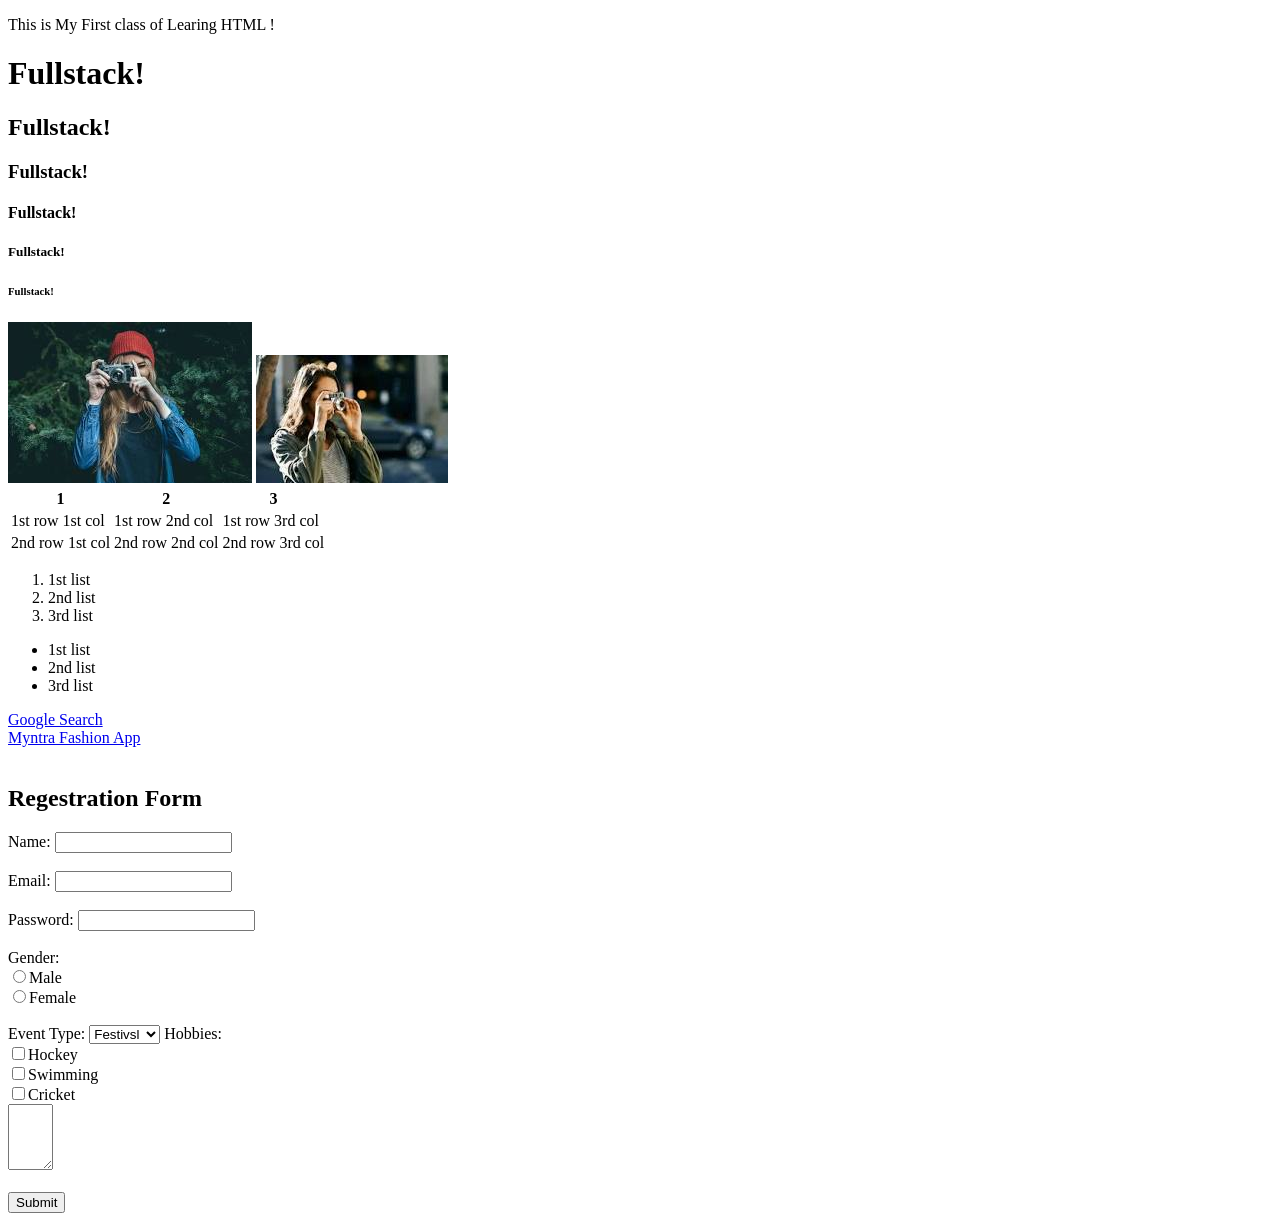
==== index.html @ b29b8303 "First commit" ====
<!DOCTYPE html>
<html>
    <head>
          <title>MY Website</title>
    </head>
    <body>
        <p>This is My First class of Learing HTML !</p>
        <h1>Fullstack!</h1>
        <h2>Fullstack!</h2>
        <h3>Fullstack!</h3>
        <h4>Fullstack!</h4>
        <h5>Fullstack!</h5>
        <h6>Fullstack!</h6>
        <img src="image.jpg">
        <img src="image1.jpg">

        <table>
            <tr>
                <th>1</th>
                <th>2</th>
                <th>3</th>
            </tr>
            <tr>
                <td>1st row 1st col</td>
                <td>1st row 2nd col</td>
                <td>1st row 3rd col</td>

            </tr>
            <tr>
                <td>2nd row 1st col</td>
                <td>2nd row 2nd col</td>
                <td>2nd row 3rd col</td>
            </tr>
        </table>

        <ol>
            <li>1st list</li>
            <li>2nd list</li>
            <li>3rd list</li>
            
        </ol>
         <ul>
            <li>1st list</li>
            <li>2nd list</li>
            <li>3rd list</li>
            
        </ul>
        <nav>
            <a href="https://google.com">Google Search</a><br>
            <a href="https://www.myntra.com/">Myntra Fashion App</a><br><br>
        </nav>
        <form>
            <h2>Regestration Form</h2>
            <label>Name:</label>
            <input type="name"><br><br>
            <label>Email:</label>
            <input type="email"><br><br>
            <label>Password:</label>
            <input type="password"><br><br>
            <lable>Gender:</lable><br>
            <input type="radio" name="gender">Male<br>
            <input type="radio"name="gender">Female<br><br>
            <label>Event Type:</label>
            <select>
                <option>Festivsl</option>
                <option>Birthday</option>
                <option>Other</option>
            </select>
            <label>Hobbies:</label><br>
            <input type="checkbox" name="Hobbies">Hockey<br>
            <input type="checkbox" name="Hobbies">Swimming<br>
            <input type="checkbox" name="Hobbies">Cricket<br>
            <textarea rows="4" cols="3"></textarea><br>
            <br>
            <button>Submit</button>

            
        </form>
    </body>
</html>
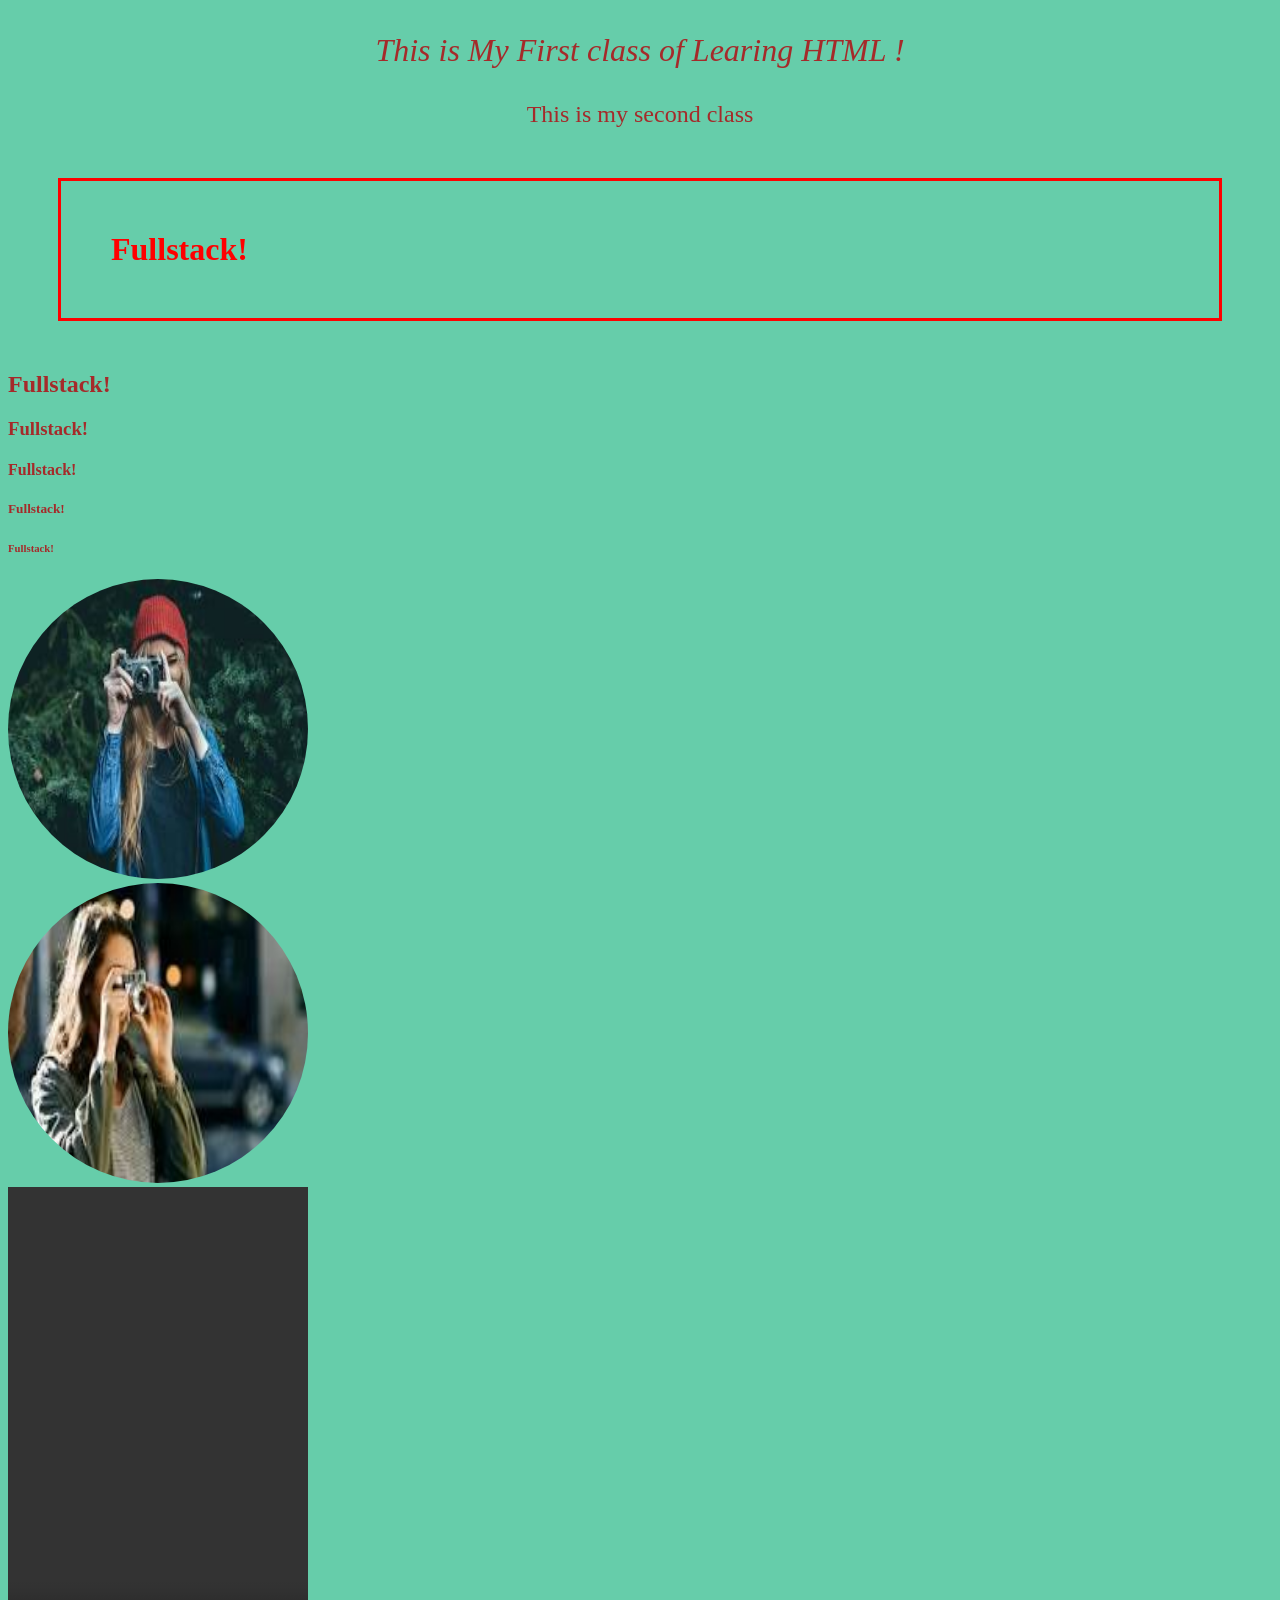
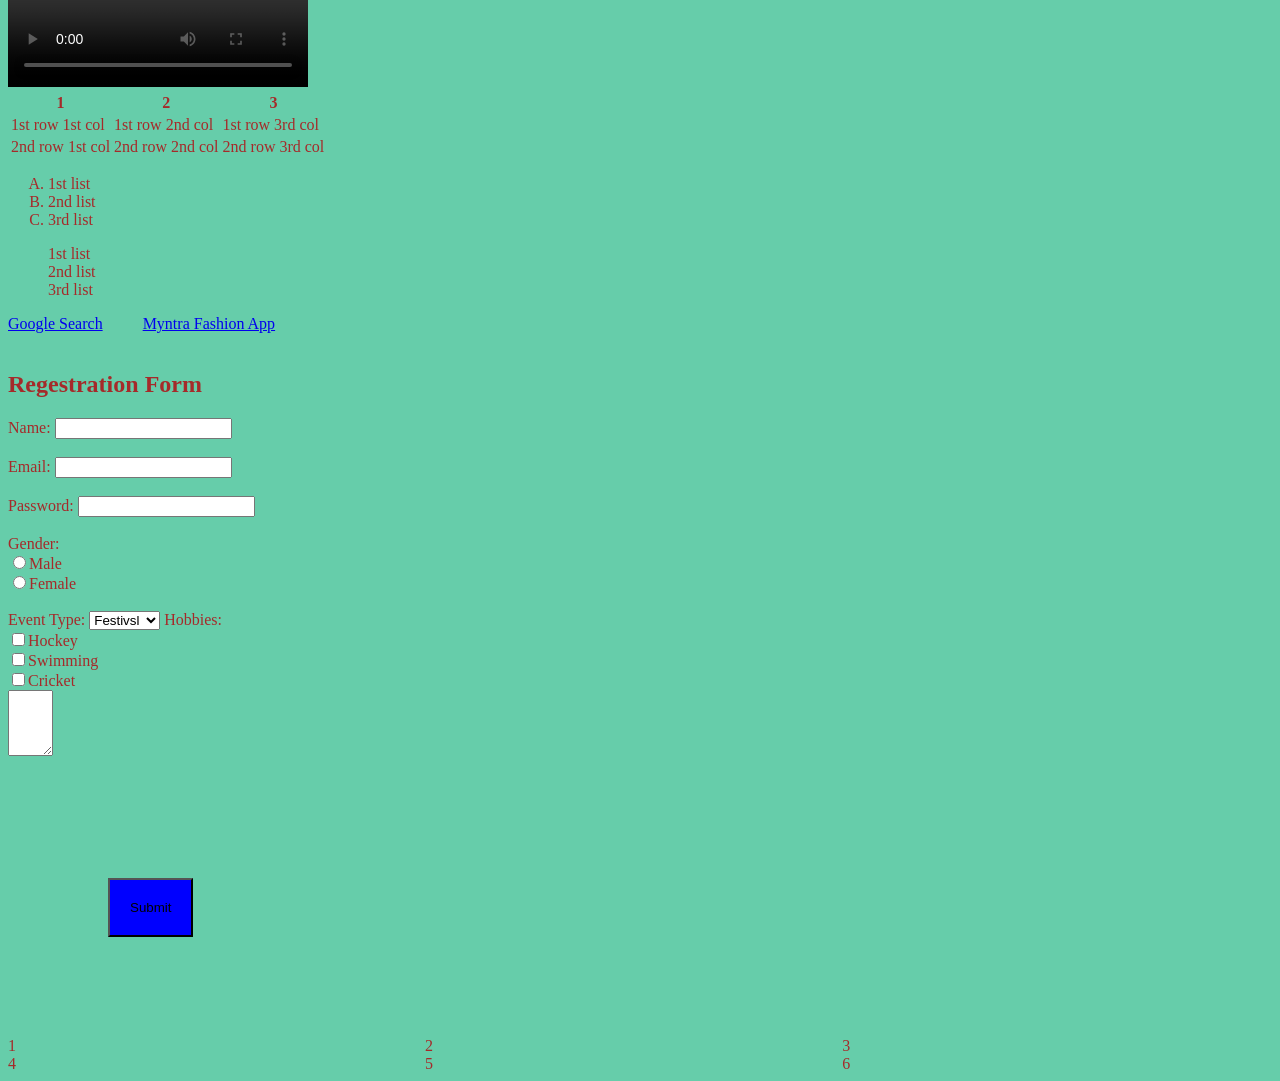
==== commit f4a43d37: "CSS Flex and Grid" ====
--- a/index.html
+++ b/index.html
@@ -2,17 +2,34 @@
 <html>
     <head>
           <title>MY Website</title>
+          <link rel="stylesheet" href="style.css">
     </head>
-    <body>
-        <p>This is My First class of Learing HTML !</p>
+    
+    <body >
+        <div class ="phara">
+    
+        <p >This is My First class of Learing HTML !</p>
+        </div>
+        <p id="p2">This is my second class</p>
+    
+    
         <h1>Fullstack!</h1>
-        <h2>Fullstack!</h2>
+        <h2 class="group">Fullstack!</h2>
         <h3>Fullstack!</h3>
         <h4>Fullstack!</h4>
         <h5>Fullstack!</h5>
         <h6>Fullstack!</h6>
+
         <img src="image.jpg">
+        <div>
         <img src="image1.jpg">
+        </div>
+        <video controls>
+            <source src="video.mp4">
+
+        </video>
+    
+        </body>
 
         <table>
             <tr>
@@ -76,5 +93,14 @@
 
             
         </form>
+        <div class="grid">
+            <div id="s1">1</div>
+            <div id="s2">2</div>
+            <div id="s3">3</div>
+            <div id="s4">4</div>
+            <div id="s5">5</div>
+            <div id="s6">6</div>
+
+        </div>
     </body>
 </html>
--- a/style.css
+++ b/style.css
@@ -0,0 +1,66 @@
+body{
+    color:brown;
+    background-color: mediumaquamarine;
+    
+}
+.phara{
+    font-size:xx-large;
+    font-family: 'Times New Roman', Times, serif;
+    font-style:italic;
+    text-align: center;
+}
+h1{
+    color: red;
+    border: 3px solid red ;
+    padding: 50px;
+    margin:50px;
+}
+
+img{
+    height: 300px;
+    width: 300px;
+    border-radius: 500px;
+    
+}
+video{
+    height: 500px;
+    width: 300px;
+    object-fit: cover;
+}
+ol{
+    list-style-type:upper-alpha;
+    
+}
+ul{
+    list-style-type: none;
+}
+button{
+    background-color: blue;
+    text-shadow: 0cqmax;
+    padding: 20px;
+    margin:100px;
+}
+button:hover{
+    background-color: black;
+}
+/* .phara{
+    text-align: center;
+} */
+nav{
+    display:flex;
+    flex-direction: row;
+    gap:20px;
+}
+
+#p2{
+    font-style:normal;
+    text-align: center;
+    font-size:x-large ;
+}
+.group{
+    font-size:x-large;
+}
+.grid{
+    display: grid;
+    grid-template-columns: 33% 33% 33%;
+}
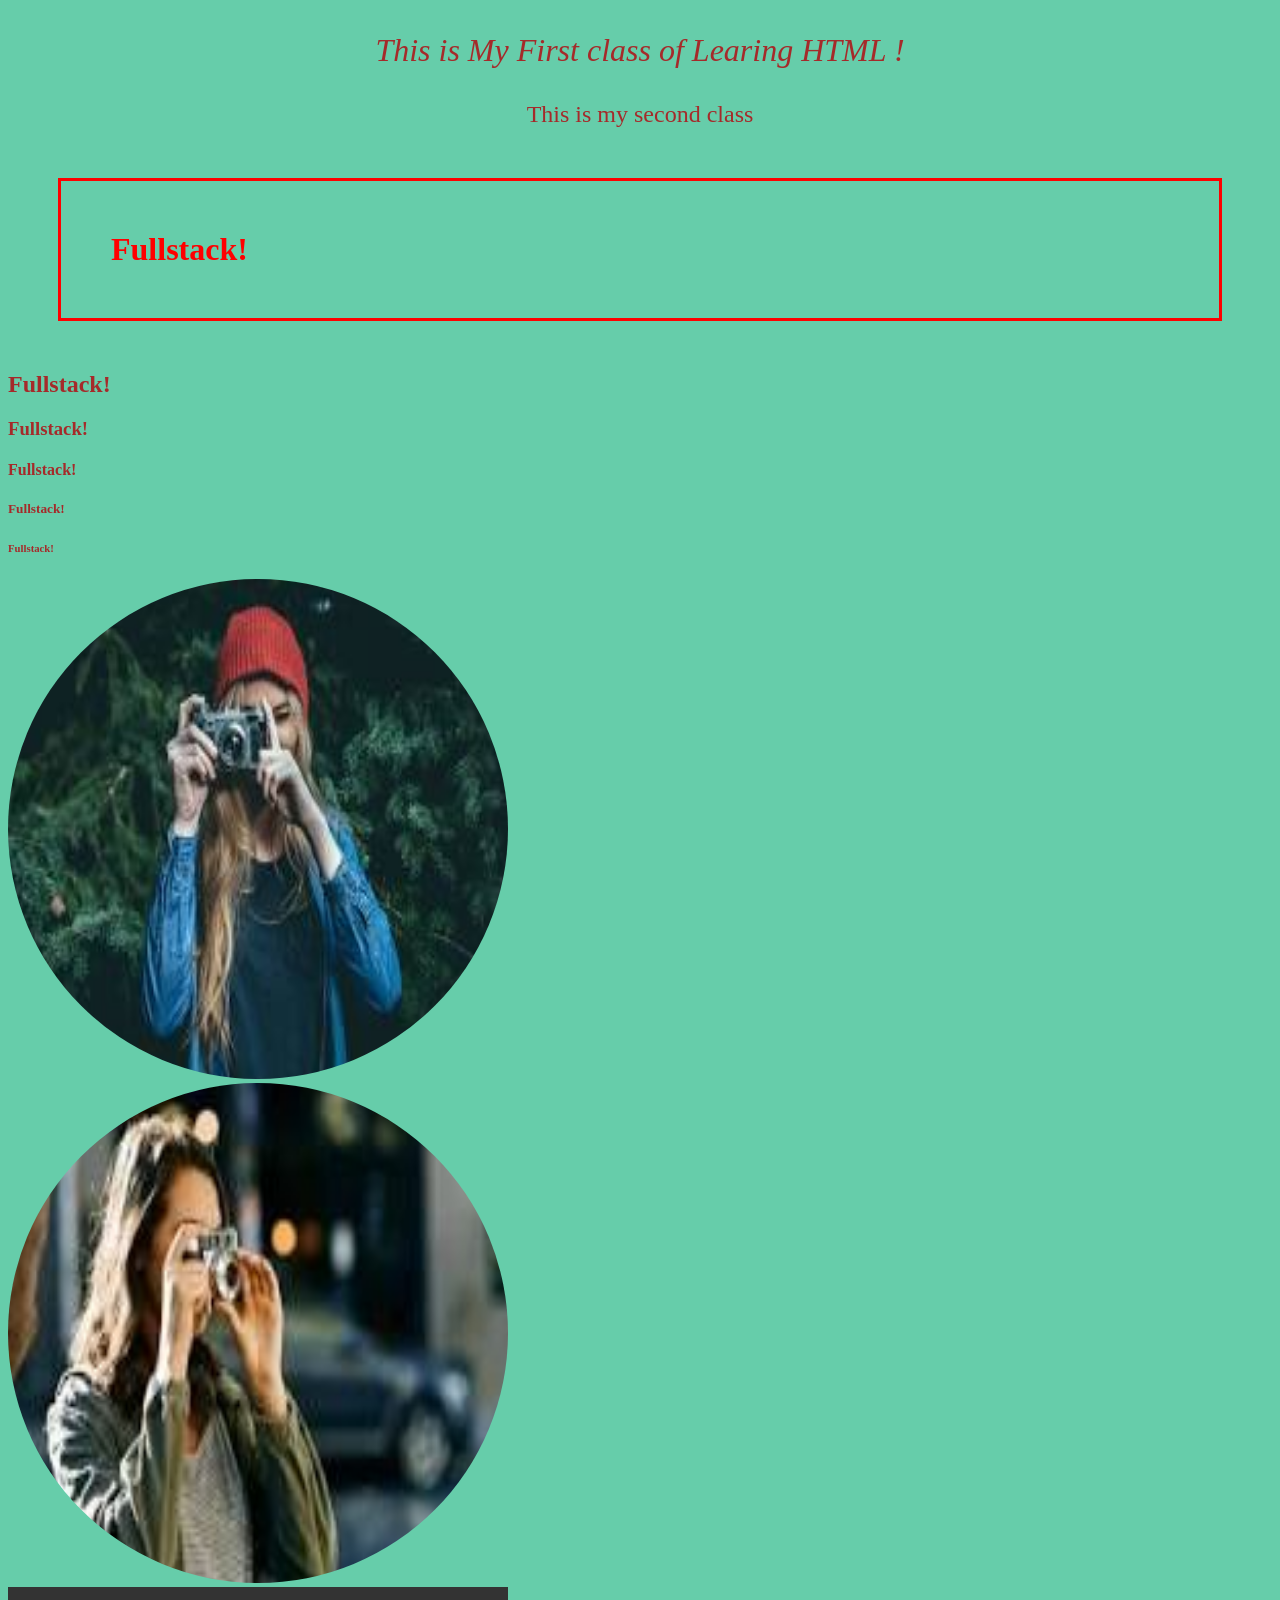
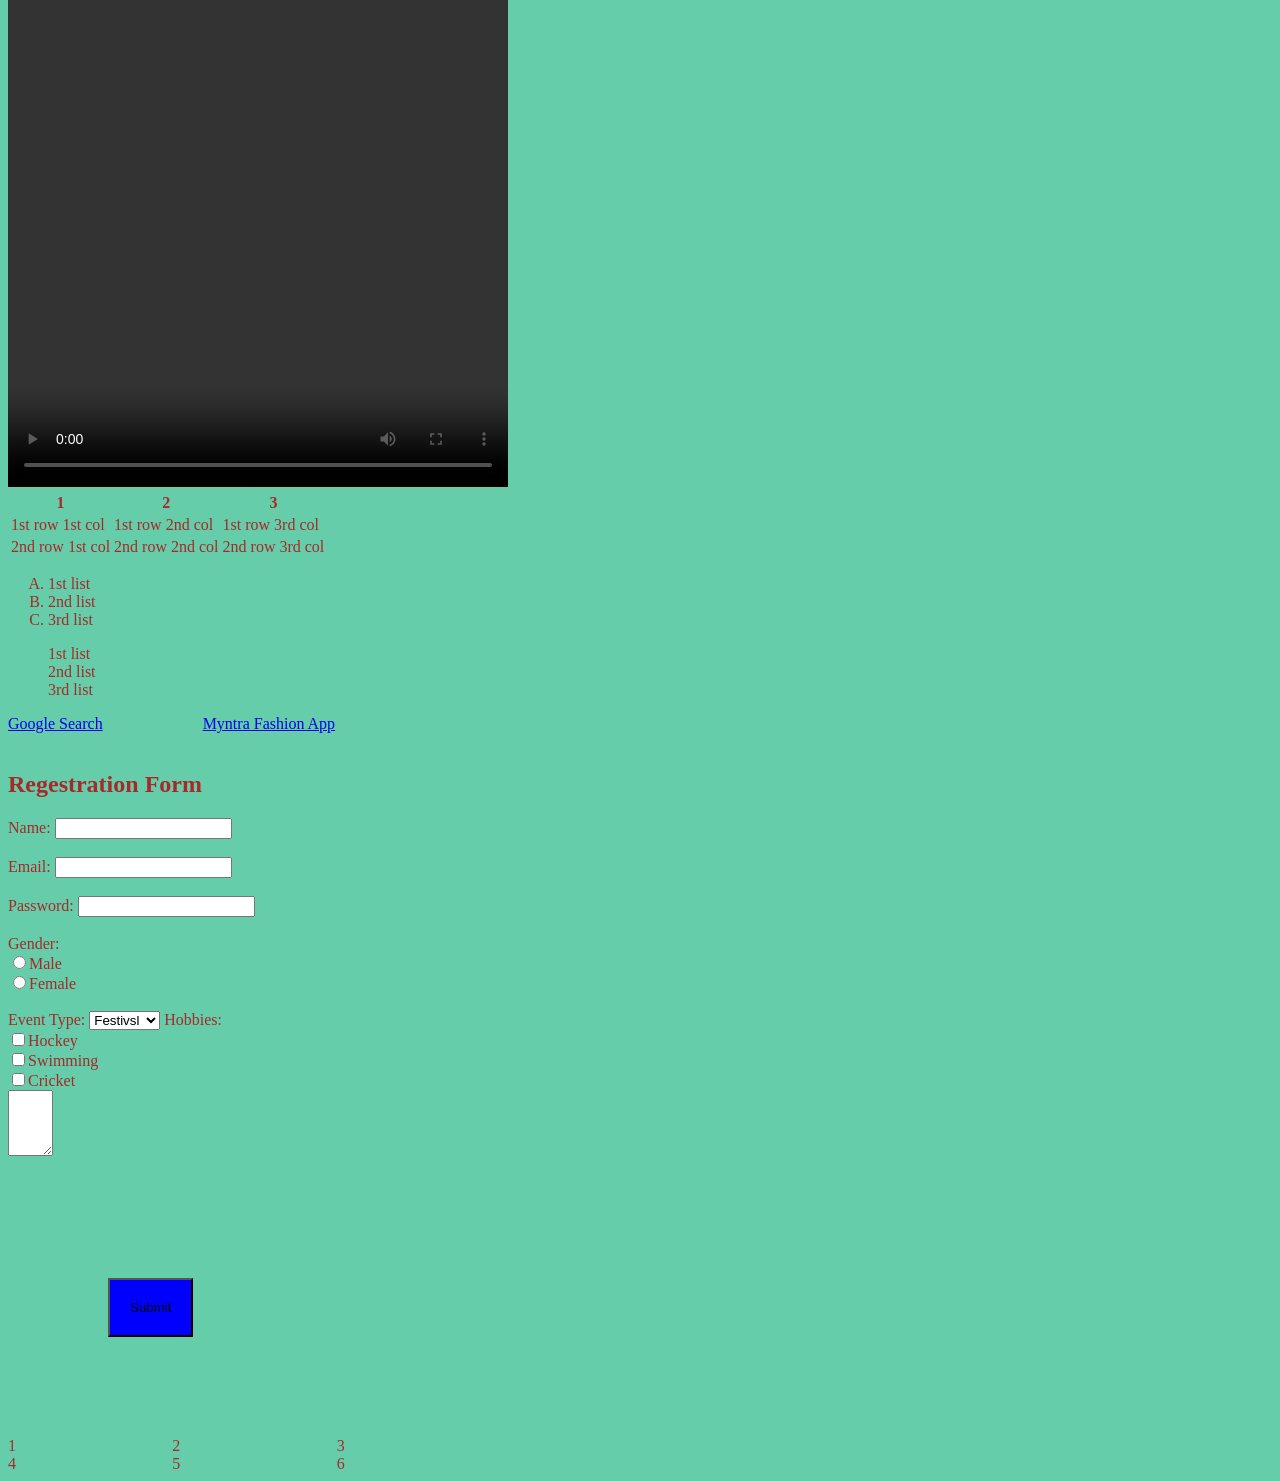
==== commit 04d1fd1a: "Responsive Design" ====
--- a/index.html
+++ b/index.html
@@ -1,6 +1,8 @@
 <!DOCTYPE html>
 <html>
     <head>
+        <meta name="viewport"
+         content="width=device-width,initial-scale=1.0">
           <title>MY Website</title>
           <link rel="stylesheet" href="style.css">
     </head>
--- a/style.css
+++ b/style.css
@@ -17,15 +17,28 @@
 }
 
 img{
-    height: 300px;
-    width: 300px;
-    border-radius: 500px;
+    height: auto;
+    width: 100%;
+    border-radius: 600px;
     
 }
+@media(min-width:1024px){
+    img{
+        height:500px;
+        width:500px;
+    }
+}
 video{
-    height: 500px;
-    width: 300px;
+    height:500px;
+    width:500px;
     object-fit: cover;
+}
+@media(max-width:600px){
+    video{
+           height: auto;
+            width: 100%;
+            object-fit: cover;
+    }
 }
 ol{
     list-style-type:upper-alpha;
@@ -48,8 +61,15 @@
 } */
 nav{
     display:flex;
-    flex-direction: row;
+    flex-direction: column;
     gap:20px;
+}
+@media(min-width:1024px){
+    nav{
+        display:flex;
+        flex-direction: row;
+        gap:50px;
+    }
 }
 
 #p2{
@@ -61,6 +81,12 @@
     font-size:x-large;
 }
 .grid{
-    display: grid;
-    grid-template-columns: 33% 33% 33%;
+    display:grid;
+    grid-template-columns: auto;
 }
+@media(min-width:1024px){
+    .grid{
+        display: grid;
+        grid-template-columns: 13% 13% 13%;
+    }
+}
